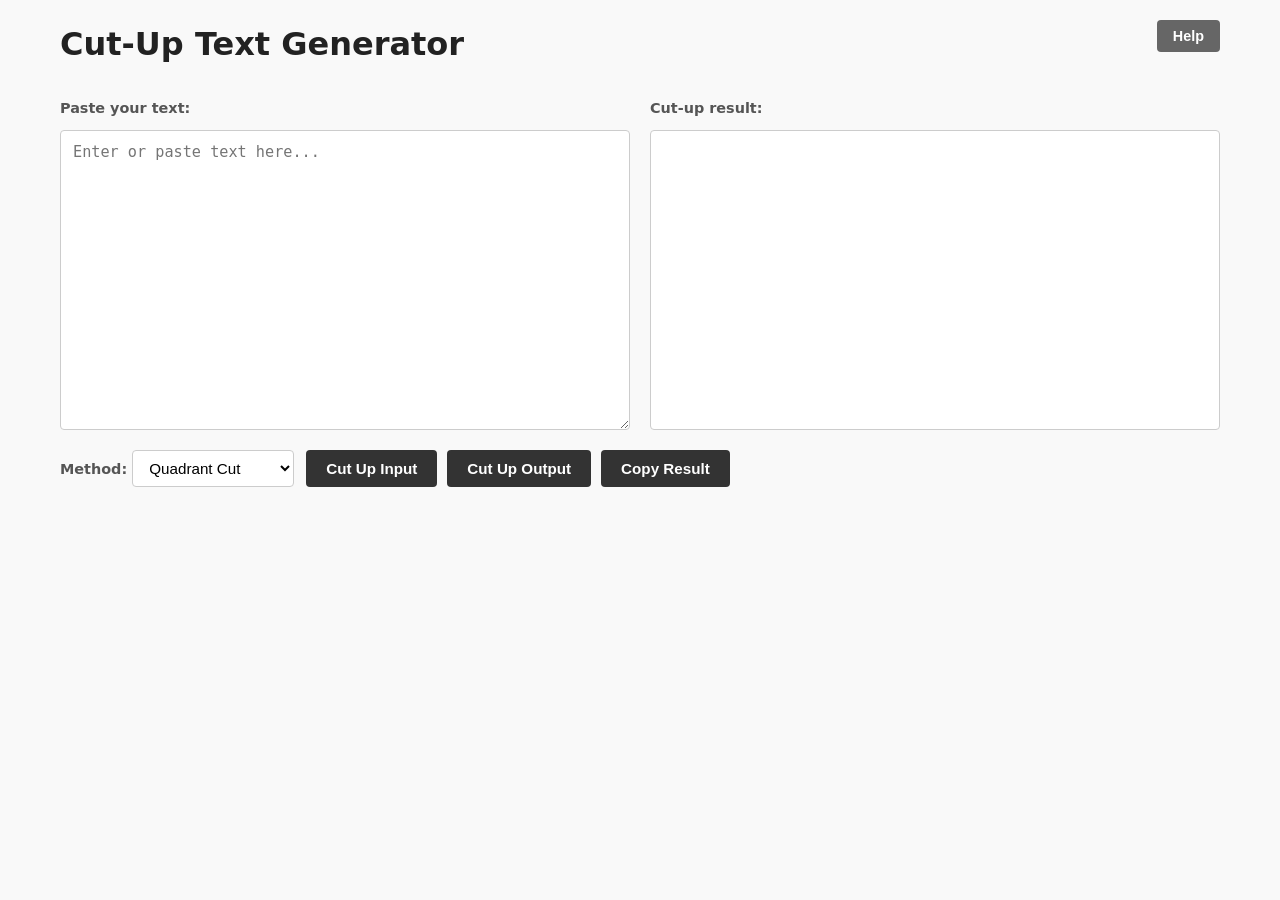
==== src/index.html @ 4b3cc9c2 "Organize repository structure for better maintainability Restructure the project with clear separati" ====
<!DOCTYPE html>
<html lang="en">
<head>
  <meta charset="UTF-8">
  <meta name="viewport" content="width=device-width, initial-scale=1.0">
  <title>Cut-Up Text Generator</title>
  <link rel="stylesheet" href="style.css">
</head>
<body>
  <h1>Cut-Up Text Generator <button id="helpToggle" style="float: right; padding: 8px 16px; font-size: 0.9rem; background: #666; color: white; border: none; border-radius: 4px; cursor: pointer;">Help</button></h1>

  <div class="container">
    <div class="panel">
      <label for="input">Paste your text:</label>
      <textarea id="input" placeholder="Enter or paste text here..."></textarea>
    </div>

    <div class="panel">
      <label for="output">Cut-up result:</label>
      <div id="output"></div>
    </div>
  </div>

  <div class="controls">
    <div>
      <label for="method">Method:</label>
      <select id="method">
        <option value="quadrant">Quadrant Cut</option>
        <option value="fold-in">Fold-In</option>
        <option value="line-shuffle">Line Shuffle</option>
        <option value="sentence-shuffle">Sentence Shuffle</option>
        <option value="word-scramble">Word Scramble</option>
      </select>
    </div>

    <div class="button-row">
      <button id="cutBtn">Cut Up Input</button>
      <button id="cutOutputBtn">Cut Up Output</button>
      <button id="copyBtn">Copy Result</button>
    </div>
  </div>

  <div id="helpPanel" style="display: none; margin-top: 40px; padding: 20px; background: #f5f5f5; border-radius: 4px; border-left: 4px solid #333;">
    <h2>About Cut-Up Techniques</h2>
    <p>
      The cut-up technique was pioneered by Brion Gysin and popularized by William S. Burroughs.
      It involves physically cutting a text into pieces and rearranging them to create new, often surreal,
      combinations. This app applies these techniques digitally using only words, lines, or sentences from your input.
    </p>

    <div class="method-help">
      <h3>Quadrant Cut (2D)</h3>
      <p>
        <strong>How it works:</strong> The true Burroughs method: wraps your text into a 2D grid, makes a horizontal cut through the middle and a vertical cut through the middle, creating 4 quadrants. Then randomly shuffles the 4 quadrants and reassembles them. This is faithful to Burroughs's original physical technique with scissors and tape.
      </p>
      <p><strong>Example (80 char width):</strong></p>
      <div class="example">
        <div><strong>Input:</strong>
          <pre>The cat sat on the mat and slept all day
long in the sun by the window sill
The dog ran in the park with friends and
played fetch all day until sunset</pre>
        </div>
        <div><strong>Output (quadrants shuffled):</strong>
          <pre>played fetch all day until sunset
The dog ran in the park with friends and
The cat sat on the mat and slept all day
long in the sun by the window sill</pre>
        </div>
      </div>
    </div>

    <div class="method-help">
      <h3>Fold-In</h3>
      <p>
        <strong>How it works:</strong> Splits the text in half by lines, then interleaves them—alternating lines from the first half and second half.
        This mimics Gysin's original fold-in technique where you'd fold a page in half and read across the seam.
      </p>
      <p><strong>Example:</strong></p>
      <div class="example">
        <div><strong>Input (6 lines):</strong>
          <pre>Line 1
Line 2
Line 3
---
Line 4
Line 5
Line 6</pre>
        </div>
        <div><strong>Output (interleaved):</strong>
          <pre>Line 1
Line 4
Line 2
Line 5
Line 3
Line 6</pre>
        </div>
      </div>
    </div>

    <div class="method-help">
      <h3>Line Shuffle</h3>
      <p>
        <strong>How it works:</strong> Cuts your text into individual lines and randomly shuffles them.
        A looser technique that destroys paragraph structure while keeping each line intact.
      </p>
      <p><strong>Example:</strong></p>
      <div class="example">
        <div><strong>Input:</strong>
          <pre>The cat sat on the mat.
The dog ran in the park.
The bird flew in the sky.</pre>
        </div>
        <div><strong>Output (lines shuffled):</strong>
          <pre>The bird flew in the sky.
The cat sat on the mat.
The dog ran in the park.</pre>
        </div>
      </div>
    </div>

    <div class="method-help">
      <h3>Sentence Shuffle</h3>
      <p>
        <strong>How it works:</strong> Cuts your text into sentences (split on . ! ?) and randomly shuffles them.
        Preserves more grammatical structure than line shuffle while still creating unexpected juxtapositions.
      </p>
      <p><strong>Example:</strong></p>
      <div class="example">
        <div><strong>Input:</strong>
          <pre>The cat sat. The dog ran. The bird flew.</pre>
        </div>
        <div><strong>Output (sentences shuffled):</strong>
          <pre>The dog ran. The bird flew. The cat sat.</pre>
        </div>
      </div>
    </div>

    <div class="method-help">
      <h3>Word Scramble</h3>
      <p>
        <strong>How it works:</strong> Cuts your text into individual words and randomly shuffles them.
        The most extreme technique—destroys grammar and word order, often creating pure chaos or unexpected poetry.
        This is similar to techniques Burroughs used in his most experimental work.
      </p>
      <p><strong>Example:</strong></p>
      <div class="example">
        <div><strong>Input:</strong>
          <pre>The cat sat on the mat</pre>
        </div>
        <div><strong>Output (words scrambled):</strong>
          <pre>mat on The cat the sat</pre>
        </div>
      </div>
    </div>

    <h3>Tips for Experimentation</h3>
    <ul>
      <li><strong>Layer techniques:</strong> Use "Cut Up Output" to apply different methods sequentially. Word Scramble → Sentence Shuffle can create interesting effects.</li>
      <li><strong>Try different source texts:</strong> Poetry works well, but try prose, lists, or even mixed media (recipes, instructions, song lyrics).</li>
      <li><strong>Embrace chance:</strong> The unexpected juxtapositions are the point. Keep clicking to explore different cuts.</li>
    </ul>
  </div>

  <script>
    function tokenize(text, unit, pageWidth = 80) {
      if (!text || !text.trim()) {
        return [];
      }

      switch (unit) {
        case 'word':
          return text.split(/\s+/).filter(w => w.length > 0);

        case 'line':
          return text.split('\n');

        case 'sentence': {
          const sentences = [];
          let current = '';
          for (let i = 0; i < text.length; i++) {
            current += text[i];
            if ((text[i] === '.' || text[i] === '!' || text[i] === '?') &&
                (i === text.length - 1 || /\s/.test(text[i + 1]))) {
              sentences.push(current.trim());
              current = '';
            }
          }
          if (current.trim()) {
            sentences.push(current.trim());
          }
          return sentences.filter(s => s.length > 0);
        }

        case 'quadrant2d': {
          const lines = text.split('\n');
          return { lines, pageWidth };
        }

        default:
          return [text];
      }
    }

    function quadrantCut2D(textData) {
      const { lines, pageWidth } = textData;
      if (lines.length < 2) return lines;

      const midRow = Math.floor(lines.length / 2);
      const topLines = lines.slice(0, midRow);
      const bottomLines = lines.slice(midRow);

      const topLeft = [];
      const topRight = [];
      const bottomLeft = [];
      const bottomRight = [];

      const midCol = Math.floor(pageWidth / 2);

      for (const line of topLines) {
        topLeft.push(line.slice(0, midCol));
        topRight.push(line.slice(midCol));
      }

      for (const line of bottomLines) {
        bottomLeft.push(line.slice(0, midCol));
        bottomRight.push(line.slice(midCol));
      }

      const quadrants = [topLeft, topRight, bottomLeft, bottomRight];
      const shuffled = shuffle(quadrants);

      const result = [];
      const maxLines = Math.max(...shuffled.map(q => q.length));

      for (let i = 0; i < maxLines; i++) {
        let row = '';
        row += (shuffled[0][i] || '').padEnd(midCol);
        row += (shuffled[1][i] || '').padEnd(midCol);
        result.push(row);
      }

      for (let i = 0; i < maxLines; i++) {
        let row = '';
        row += (shuffled[2][i] || '').padEnd(midCol);
        row += (shuffled[3][i] || '').padEnd(midCol);
        result.push(row);
      }

      return result.join('\n');
    }

    function shuffle(chunks) {
      const arr = [...chunks];
      for (let i = arr.length - 1; i > 0; i--) {
        const j = Math.floor(Math.random() * (i + 1));
        [arr[i], arr[j]] = [arr[j], arr[i]];
      }
      return arr;
    }

    function foldIn(chunks) {
      if (chunks.length < 2) return chunks;

      const mid = Math.floor(chunks.length / 2);
      const first = chunks.slice(0, mid);
      const second = chunks.slice(mid);

      const result = [];
      const maxLen = Math.max(first.length, second.length);

      for (let i = 0; i < maxLen; i++) {
        if (i < first.length) result.push(first[i]);
        if (i < second.length) result.push(second[i]);
      }

      return result;
    }

    function join(chunks, unit) {
      if (chunks.length === 0) return '';

      switch (unit) {
        case 'word':
          return chunks.join(' ');
        case 'line':
          return chunks.join('\n');
        case 'sentence':
          return chunks.join(' ');
        case 'segment':
          return chunks.join('');
        default:
          return chunks.join('');
      }
    }

    function cutUp(text, method, options = {}) {
      const { pageWidth = 80 } = options;

      if (!text || !text.trim()) {
        return text;
      }

      if (method === 'quadrant') {
        const textData = tokenize(text, 'quadrant2d', pageWidth);
        return quadrantCut2D(textData);
      }

      let unit;
      switch (method) {
        case 'fold-in':
          unit = 'line';
          break;
        case 'line-shuffle':
          unit = 'line';
          break;
        case 'sentence-shuffle':
          unit = 'sentence';
          break;
        case 'word-scramble':
          unit = 'word';
          break;
        default:
          return text;
      }

      let chunks = tokenize(text, unit);

      if (chunks.length < 2) {
        return text;
      }

      let result;
      switch (method) {
        case 'fold-in':
          result = foldIn(chunks);
          break;
        case 'line-shuffle':
        case 'sentence-shuffle':
        case 'word-scramble':
          result = shuffle(chunks);
          break;
        default:
          result = chunks;
      }

      return join(result, unit);
    }

    const inputEl = document.getElementById('input');
    const outputEl = document.getElementById('output');
    const methodEl = document.getElementById('method');
    const cutBtn = document.getElementById('cutBtn');
    const cutOutputBtn = document.getElementById('cutOutputBtn');
    const copyBtn = document.getElementById('copyBtn');
    const helpToggle = document.getElementById('helpToggle');
    const helpPanel = document.getElementById('helpPanel');

    function performCutUp() {
      const text = inputEl.value;
      const method = methodEl.value;

      const result = cutUp(text, method, { pageWidth: 80 });
      outputEl.textContent = result;
    }

    methodEl.addEventListener('change', () => {
      toggleSegmentControl();
    });

    cutBtn.addEventListener('click', performCutUp);

    cutOutputBtn.addEventListener('click', () => {
      const text = outputEl.textContent;
      if (!text) {
        alert('No output to cut up. Generate a cut-up first.');
        return;
      }
      const method = methodEl.value;

      const result = cutUp(text, method, { pageWidth: 80 });
      outputEl.textContent = result;
    });

    copyBtn.addEventListener('click', async () => {
      try {
        await navigator.clipboard.writeText(outputEl.textContent);
        const originalText = copyBtn.textContent;
        copyBtn.textContent = 'Copied!';
        setTimeout(() => {
          copyBtn.textContent = originalText;
        }, 2000);
      } catch (err) {
        console.error('Failed to copy:', err);
        copyBtn.textContent = 'Copy failed';
        setTimeout(() => {
          copyBtn.textContent = 'Copy Result';
        }, 2000);
      }
    });

    helpToggle.addEventListener('click', () => {
      helpPanel.style.display = helpPanel.style.display === 'none' ? 'block' : 'none';
    });
  </script>
</body>
</html>
---- src/style.css ----
* {
  box-sizing: border-box;
}

html {
  font-family: system-ui, -apple-system, sans-serif;
  line-height: 1.5;
}

body {
  margin: 0;
  padding: 20px;
  background: #f9f9f9;
  color: #333;
  max-width: 1200px;
  margin: 0 auto;
}

h1 {
  font-size: 2rem;
  margin: 0 0 30px 0;
  color: #222;
}

.container {
  display: grid;
  grid-template-columns: 1fr 1fr;
  gap: 20px;
  margin-bottom: 20px;
}

@media (max-width: 768px) {
  .container {
    grid-template-columns: 1fr;
  }
}

.panel {
  display: flex;
  flex-direction: column;
  gap: 10px;
}

label {
  font-size: 0.9rem;
  font-weight: 600;
  color: #555;
}

textarea {
  flex: 1;
  padding: 12px;
  border: 1px solid #ccc;
  border-radius: 4px;
  font-family: monospace;
  font-size: 0.95rem;
  resize: vertical;
  min-height: 300px;
}

textarea:focus {
  outline: none;
  border-color: #333;
  background: #fff;
}

#output {
  flex: 1;
  padding: 12px;
  border: 1px solid #ccc;
  border-radius: 4px;
  font-family: monospace;
  font-size: 0.95rem;
  background: #fff;
  overflow-y: auto;
  white-space: pre-wrap;
  word-break: break-word;
  min-height: 300px;
  color: #444;
}

.controls {
  display: flex;
  gap: 12px;
  flex-wrap: wrap;
  align-items: flex-end;
}

select,
input[type="number"] {
  padding: 8px 12px;
  border: 1px solid #ccc;
  border-radius: 4px;
  font-size: 0.95rem;
  background: #fff;
  cursor: pointer;
}

select:focus,
input[type="number"]:focus {
  outline: none;
  border-color: #333;
}

button {
  padding: 10px 20px;
  background: #333;
  color: #fff;
  border: none;
  border-radius: 4px;
  font-size: 0.95rem;
  font-weight: 600;
  cursor: pointer;
  transition: background 0.2s;
}

button:hover {
  background: #555;
}

button:active {
  background: #222;
}

.button-row {
  display: flex;
  gap: 10px;
  flex-wrap: wrap;
}

.method-help {
  margin: 20px 0;
  padding: 15px;
  background: white;
  border-radius: 4px;
  border-left: 3px solid #ccc;
}

.method-help h3 {
  margin-top: 0;
  color: #222;
}

.method-help p {
  margin: 10px 0;
  font-size: 0.95rem;
  line-height: 1.6;
}

.example {
  display: grid;
  grid-template-columns: 1fr 1fr;
  gap: 15px;
  margin: 10px 0;
}

@media (max-width: 768px) {
  .example {
    grid-template-columns: 1fr;
  }
}

.example div {
  background: #f9f9f9;
  padding: 12px;
  border-radius: 3px;
  border: 1px solid #e0e0e0;
}

.example pre {
  margin: 8px 0;
  font-size: 0.85rem;
  overflow-x: auto;
  line-height: 1.4;
}
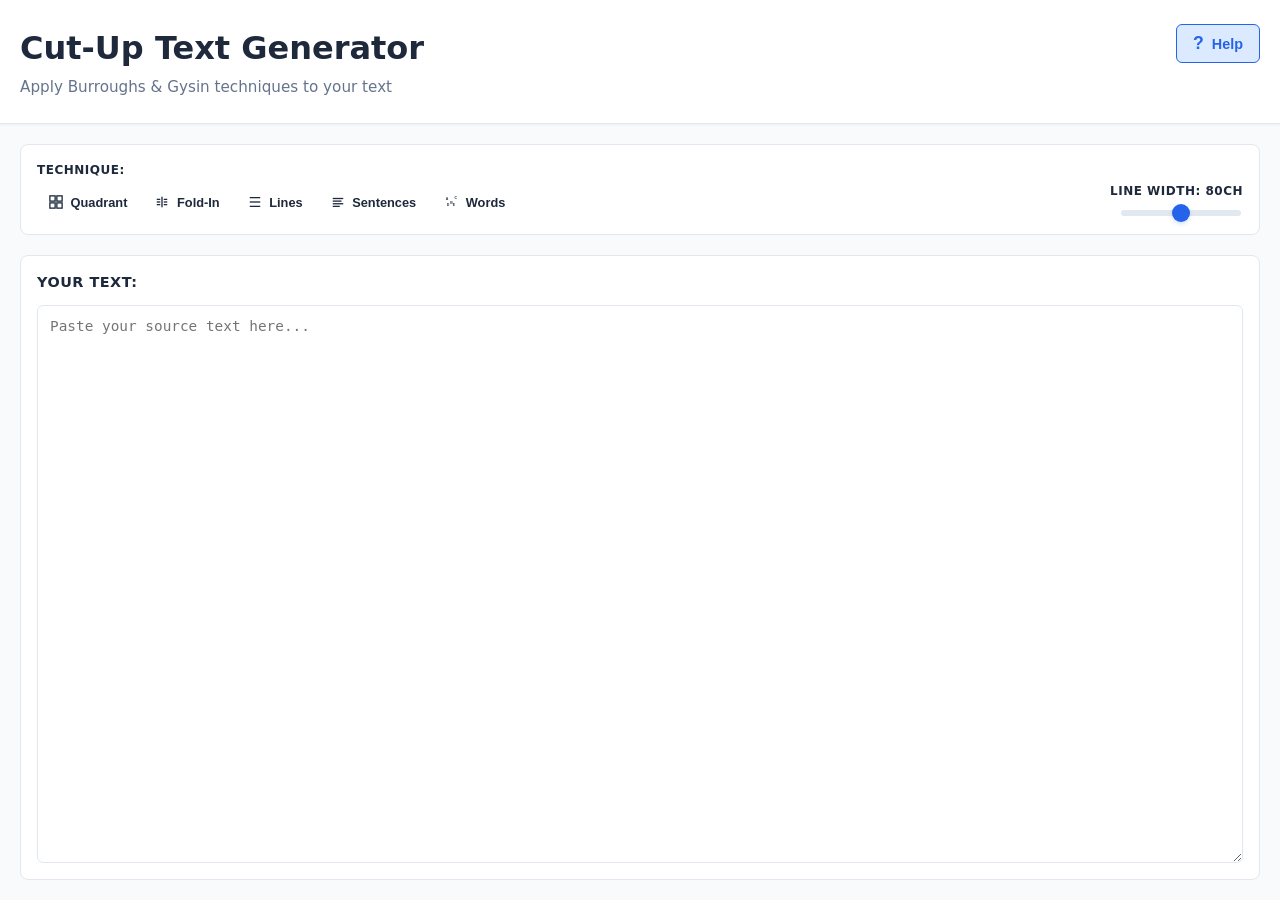
==== commit 92c76cc3: "Merge remote-tracking branch 'origin/main' into worktree-testing-framework # Conflicts: #	README.md" ====
--- a/src/index.html
+++ b/src/index.html
@@ -7,160 +7,59 @@
   <link rel="stylesheet" href="style.css">
 </head>
 <body>
-  <h1>Cut-Up Text Generator <button id="helpToggle" style="float: right; padding: 8px 16px; font-size: 0.9rem; background: #666; color: white; border: none; border-radius: 4px; cursor: pointer;">Help</button></h1>
-
-  <div class="container">
-    <div class="panel">
-      <label for="input">Paste your text:</label>
-      <textarea id="input" placeholder="Enter or paste text here..."></textarea>
+  <header class="app-header">
+    <div class="header-content">
+      <div>
+        <h1>Cut-Up Text Generator</h1>
+        <p class="tagline">Apply Burroughs & Gysin techniques to your text</p>
+      </div>
+      <button id="helpToggle" class="help-btn" aria-label="Toggle help panel">
+        <span>?</span>
+        <span class="help-label">Help</span>
+      </button>
     </div>
-
-    <div class="panel">
-      <label for="output">Cut-up result:</label>
-      <div id="output"></div>
-    </div>
-  </div>
-
-  <div class="controls">
-    <div>
-      <label for="method">Method:</label>
-      <select id="method">
-        <option value="quadrant">Quadrant Cut</option>
-        <option value="fold-in">Fold-In</option>
-        <option value="line-shuffle">Line Shuffle</option>
-        <option value="sentence-shuffle">Sentence Shuffle</option>
-        <option value="word-scramble">Word Scramble</option>
-      </select>
-    </div>
-
-    <div class="button-row">
-      <button id="cutBtn">Cut Up Input</button>
-      <button id="cutOutputBtn">Cut Up Output</button>
-      <button id="copyBtn">Copy Result</button>
-    </div>
-  </div>
-
-  <div id="helpPanel" style="display: none; margin-top: 40px; padding: 20px; background: #f5f5f5; border-radius: 4px; border-left: 4px solid #333;">
-    <h2>About Cut-Up Techniques</h2>
-    <p>
-      The cut-up technique was pioneered by Brion Gysin and popularized by William S. Burroughs.
-      It involves physically cutting a text into pieces and rearranging them to create new, often surreal,
-      combinations. This app applies these techniques digitally using only words, lines, or sentences from your input.
-    </p>
-
-    <div class="method-help">
-      <h3>Quadrant Cut (2D)</h3>
-      <p>
-        <strong>How it works:</strong> The true Burroughs method: wraps your text into a 2D grid, makes a horizontal cut through the middle and a vertical cut through the middle, creating 4 quadrants. Then randomly shuffles the 4 quadrants and reassembles them. This is faithful to Burroughs's original physical technique with scissors and tape.
-      </p>
-      <p><strong>Example (80 char width):</strong></p>
-      <div class="example">
-        <div><strong>Input:</strong>
-          <pre>The cat sat on the mat and slept all day
-long in the sun by the window sill
-The dog ran in the park with friends and
-played fetch all day until sunset</pre>
-        </div>
-        <div><strong>Output (quadrants shuffled):</strong>
-          <pre>played fetch all day until sunset
-The dog ran in the park with friends and
-The cat sat on the mat and slept all day
-long in the sun by the window sill</pre>
+  </header>
+
+  <main class="app-main">
+    <div class="controls-panel">
+      <div class="control-section">
+        <label>Technique:</label>
+        <div class="method-buttons">
+          <button class="btn btn-method" data-method="quadrant" title="Wraps text into a 2D grid and shuffles the 4 quadrants">
+            <svg viewBox="0 0 16 16" class="method-icon"><rect x="1" y="1" width="6" height="6" fill="none" stroke="currentColor" stroke-width="1.5"/><rect x="9" y="1" width="6" height="6" fill="none" stroke="currentColor" stroke-width="1.5"/><rect x="1" y="9" width="6" height="6" fill="none" stroke="currentColor" stroke-width="1.5"/><rect x="9" y="9" width="6" height="6" fill="none" stroke="currentColor" stroke-width="1.5"/></svg>
+            Quadrant
+          </button>
+          <button class="btn btn-method" data-method="fold-in" title="Splits text by lines and interleaves them together">
+            <svg viewBox="0 0 16 16" class="method-icon"><line x1="8" y1="2" x2="8" y2="14" stroke="currentColor" stroke-width="1.5"/><line x1="2" y1="5" x2="6" y2="5" stroke="currentColor" stroke-width="1.5"/><line x1="10" y1="5" x2="14" y2="5" stroke="currentColor" stroke-width="1.5"/><line x1="2" y1="8" x2="6" y2="8" stroke="currentColor" stroke-width="1.5"/><line x1="10" y1="8" x2="14" y2="8" stroke="currentColor" stroke-width="1.5"/><line x1="2" y1="11" x2="6" y2="11" stroke="currentColor" stroke-width="1.5"/><line x1="10" y1="11" x2="14" y2="11" stroke="currentColor" stroke-width="1.5"/></svg>
+            Fold-In
+          </button>
+          <button class="btn btn-method" data-method="line-shuffle" title="Cuts text into lines and randomly shuffles them">
+            <svg viewBox="0 0 16 16" class="method-icon"><line x1="2" y1="3" x2="14" y2="3" stroke="currentColor" stroke-width="1.5"/><line x1="2" y1="8" x2="14" y2="8" stroke="currentColor" stroke-width="1.5"/><line x1="2" y1="13" x2="14" y2="13" stroke="currentColor" stroke-width="1.5"/></svg>
+            Lines
+          </button>
+          <button class="btn btn-method" data-method="sentence-shuffle" title="Cuts text into sentences and randomly shuffles them">
+            <svg viewBox="0 0 16 16" class="method-icon"><line x1="2" y1="4" x2="14" y2="4" stroke="currentColor" stroke-width="1.5"/><line x1="2" y1="7" x2="12" y2="7" stroke="currentColor" stroke-width="1.5"/><line x1="2" y1="10" x2="14" y2="10" stroke="currentColor" stroke-width="1.5"/><line x1="2" y1="13" x2="10" y2="13" stroke="currentColor" stroke-width="1.5"/></svg>
+            Sentences
+          </button>
+          <button class="btn btn-method" data-method="word-scramble" title="Cuts text into words and randomly shuffles them">
+            <svg viewBox="0 0 16 16" class="method-icon"><text x="2" y="6" font-size="4" font-weight="bold" fill="currentColor">A</text><text x="7" y="10" font-size="4" font-weight="bold" fill="currentColor">B</text><text x="12" y="5" font-size="4" font-weight="bold" fill="currentColor">C</text><text x="3" y="13" font-size="4" font-weight="bold" fill="currentColor">D</text><text x="10" y="12" font-size="4" font-weight="bold" fill="currentColor">E</text></svg>
+            Words
+          </button>
         </div>
       </div>
-    </div>
-
-    <div class="method-help">
-      <h3>Fold-In</h3>
-      <p>
-        <strong>How it works:</strong> Splits the text in half by lines, then interleaves them—alternating lines from the first half and second half.
-        This mimics Gysin's original fold-in technique where you'd fold a page in half and read across the seam.
-      </p>
-      <p><strong>Example:</strong></p>
-      <div class="example">
-        <div><strong>Input (6 lines):</strong>
-          <pre>Line 1
-Line 2
-Line 3
----
-Line 4
-Line 5
-Line 6</pre>
-        </div>
-        <div><strong>Output (interleaved):</strong>
-          <pre>Line 1
-Line 4
-Line 2
-Line 5
-Line 3
-Line 6</pre>
-        </div>
+
+      <div class="control-section">
+        <label for="widthSlider">Line width: <span id="widthValue">80</span>ch</label>
+        <input type="range" id="widthSlider" min="40" max="120" value="80" step="1" class="width-slider">
       </div>
     </div>
 
-    <div class="method-help">
-      <h3>Line Shuffle</h3>
-      <p>
-        <strong>How it works:</strong> Cuts your text into individual lines and randomly shuffles them.
-        A looser technique that destroys paragraph structure while keeping each line intact.
-      </p>
-      <p><strong>Example:</strong></p>
-      <div class="example">
-        <div><strong>Input:</strong>
-          <pre>The cat sat on the mat.
-The dog ran in the park.
-The bird flew in the sky.</pre>
-        </div>
-        <div><strong>Output (lines shuffled):</strong>
-          <pre>The bird flew in the sky.
-The cat sat on the mat.
-The dog ran in the park.</pre>
-        </div>
-      </div>
+    <div class="input-panel panel">
+      <label for="input">Your text:</label>
+      <textarea id="input" placeholder="Paste your source text here..."></textarea>
     </div>
-
-    <div class="method-help">
-      <h3>Sentence Shuffle</h3>
-      <p>
-        <strong>How it works:</strong> Cuts your text into sentences (split on . ! ?) and randomly shuffles them.
-        Preserves more grammatical structure than line shuffle while still creating unexpected juxtapositions.
-      </p>
-      <p><strong>Example:</strong></p>
-      <div class="example">
-        <div><strong>Input:</strong>
-          <pre>The cat sat. The dog ran. The bird flew.</pre>
-        </div>
-        <div><strong>Output (sentences shuffled):</strong>
-          <pre>The dog ran. The bird flew. The cat sat.</pre>
-        </div>
-      </div>
-    </div>
-
-    <div class="method-help">
-      <h3>Word Scramble</h3>
-      <p>
-        <strong>How it works:</strong> Cuts your text into individual words and randomly shuffles them.
-        The most extreme technique—destroys grammar and word order, often creating pure chaos or unexpected poetry.
-        This is similar to techniques Burroughs used in his most experimental work.
-      </p>
-      <p><strong>Example:</strong></p>
-      <div class="example">
-        <div><strong>Input:</strong>
-          <pre>The cat sat on the mat</pre>
-        </div>
-        <div><strong>Output (words scrambled):</strong>
-          <pre>mat on The cat the sat</pre>
-        </div>
-      </div>
-    </div>
-
-    <h3>Tips for Experimentation</h3>
-    <ul>
-      <li><strong>Layer techniques:</strong> Use "Cut Up Output" to apply different methods sequentially. Word Scramble → Sentence Shuffle can create interesting effects.</li>
-      <li><strong>Try different source texts:</strong> Poetry works well, but try prose, lists, or even mixed media (recipes, instructions, song lyrics).</li>
-      <li><strong>Embrace chance:</strong> The unexpected juxtapositions are the point. Keep clicking to explore different cuts.</li>
-    </ul>
-  </div>
+  </main>
+
 
   <script>
     function tokenize(text, unit, pageWidth = 80) {
@@ -294,6 +193,33 @@
       }
     }
 
+    function smartWrap(text, width) {
+      if (!text || width <= 0) return text;
+
+      const lines = text.split('\n');
+      return lines.map(line => {
+        if (line.length <= width) return line;
+
+        const words = line.split(' ');
+        const wrappedLines = [];
+        let currentLine = '';
+
+        for (const word of words) {
+          if (currentLine.length === 0) {
+            currentLine = word;
+          } else if ((currentLine + ' ' + word).length <= width) {
+            currentLine += ' ' + word;
+          } else {
+            if (currentLine) wrappedLines.push(currentLine);
+            currentLine = word;
+          }
+        }
+
+        if (currentLine) wrappedLines.push(currentLine);
+        return wrappedLines.join('\n');
+      }).join('\n');
+    }
+
     function cutUp(text, method, options = {}) {
       const { pageWidth = 80 } = options;
 
@@ -348,59 +274,35 @@
     }
 
     const inputEl = document.getElementById('input');
-    const outputEl = document.getElementById('output');
-    const methodEl = document.getElementById('method');
-    const cutBtn = document.getElementById('cutBtn');
-    const cutOutputBtn = document.getElementById('cutOutputBtn');
-    const copyBtn = document.getElementById('copyBtn');
-    const helpToggle = document.getElementById('helpToggle');
-    const helpPanel = document.getElementById('helpPanel');
+    const methodButtons = document.querySelectorAll('.btn-method');
+    const widthSlider = document.getElementById('widthSlider');
+    const widthValue = document.getElementById('widthValue');
+
+    let selectedMethod = 'quadrant';
+    let selectedWidth = 80;
 
     function performCutUp() {
       const text = inputEl.value;
-      const method = methodEl.value;
-
-      const result = cutUp(text, method, { pageWidth: 80 });
-      outputEl.textContent = result;
-    }
-
-    methodEl.addEventListener('change', () => {
-      toggleSegmentControl();
+      if (!text.trim()) {
+        return;
+      }
+
+      const result = cutUp(text, selectedMethod, { pageWidth: selectedWidth });
+      const wrapped = smartWrap(result, selectedWidth);
+      inputEl.value = wrapped;
+    }
+
+    methodButtons.forEach(btn => {
+      btn.addEventListener('click', () => {
+        selectedMethod = btn.dataset.method;
+        performCutUp();
+      });
     });
 
-    cutBtn.addEventListener('click', performCutUp);
-
-    cutOutputBtn.addEventListener('click', () => {
-      const text = outputEl.textContent;
-      if (!text) {
-        alert('No output to cut up. Generate a cut-up first.');
-        return;
-      }
-      const method = methodEl.value;
-
-      const result = cutUp(text, method, { pageWidth: 80 });
-      outputEl.textContent = result;
-    });
-
-    copyBtn.addEventListener('click', async () => {
-      try {
-        await navigator.clipboard.writeText(outputEl.textContent);
-        const originalText = copyBtn.textContent;
-        copyBtn.textContent = 'Copied!';
-        setTimeout(() => {
-          copyBtn.textContent = originalText;
-        }, 2000);
-      } catch (err) {
-        console.error('Failed to copy:', err);
-        copyBtn.textContent = 'Copy failed';
-        setTimeout(() => {
-          copyBtn.textContent = 'Copy Result';
-        }, 2000);
-      }
-    });
-
-    helpToggle.addEventListener('click', () => {
-      helpPanel.style.display = helpPanel.style.display === 'none' ? 'block' : 'none';
+    widthSlider.addEventListener('input', () => {
+      selectedWidth = parseInt(widthSlider.value);
+      widthValue.textContent = selectedWidth;
+      performCutUp();
     });
   </script>
 </body>
--- a/src/style.css
+++ b/src/style.css
@@ -5,145 +5,349 @@
 html {
   font-family: system-ui, -apple-system, sans-serif;
   line-height: 1.5;
+  --primary: #2563eb;
+  --primary-dark: #1e40af;
+  --primary-light: #dbeafe;
+  --secondary: #64748b;
+  --text: #1e293b;
+  --text-muted: #64748b;
+  --border: #e2e8f0;
+  --bg: #f8fafc;
+  --bg-panel: #ffffff;
 }
 
 body {
   margin: 0;
-  padding: 20px;
-  background: #f9f9f9;
-  color: #333;
-  max-width: 1200px;
+  padding: 0;
+  background: var(--bg);
+  color: var(--text);
+  display: flex;
+  flex-direction: column;
+  height: 100vh;
+}
+
+/* Header */
+.app-header {
+  background: var(--bg-panel);
+  border-bottom: 1px solid var(--border);
+  padding: 24px 20px;
+  margin-bottom: 0;
+  box-shadow: 0 1px 3px rgba(0, 0, 0, 0.05);
+  flex-shrink: 0;
+}
+
+.header-content {
+  max-width: 1400px;
   margin: 0 auto;
-}
-
-h1 {
+  display: flex;
+  justify-content: space-between;
+  align-items: flex-start;
+  gap: 20px;
+}
+
+.app-header h1 {
   font-size: 2rem;
-  margin: 0 0 30px 0;
-  color: #222;
-}
-
-.container {
-  display: grid;
-  grid-template-columns: 1fr 1fr;
-  gap: 20px;
-  margin-bottom: 20px;
-}
-
-@media (max-width: 768px) {
-  .container {
-    grid-template-columns: 1fr;
-  }
-}
-
-.panel {
-  display: flex;
-  flex-direction: column;
-  gap: 10px;
-}
-
-label {
+  font-weight: 700;
+  margin: 0 0 4px 0;
+  color: var(--text);
+}
+
+.tagline {
+  margin: 0;
+  font-size: 0.95rem;
+  color: var(--text-muted);
+  font-weight: 400;
+}
+
+.help-btn {
+  display: flex;
+  align-items: center;
+  gap: 8px;
+  padding: 8px 16px;
+  background: var(--primary-light);
+  color: var(--primary);
+  border: 1px solid var(--primary);
+  border-radius: 6px;
   font-size: 0.9rem;
   font-weight: 600;
-  color: #555;
-}
-
+  cursor: pointer;
+  transition: all 0.2s;
+  white-space: nowrap;
+  text-decoration: none;
+}
+
+.help-btn:hover {
+  background: var(--primary);
+  color: white;
+  border-color: var(--primary);
+}
+
+.help-btn span:first-child {
+  font-size: 1.1rem;
+  font-weight: 700;
+}
+
+/* Main layout */
+.app-main {
+  max-width: 1400px;
+  margin: 0 auto;
+  width: 100%;
+  padding: 20px;
+  display: flex;
+  flex-direction: column;
+  gap: 20px;
+  flex: 1;
+  overflow-y: auto;
+  order: 2;
+}
+
+/* Panels */
+.panel {
+  display: flex;
+  flex-direction: column;
+  gap: 12px;
+  background: var(--bg-panel);
+  border: 1px solid var(--border);
+  border-radius: 8px;
+  padding: 16px;
+}
+
+.panel label {
+  font-size: 0.9rem;
+  font-weight: 600;
+  color: var(--text);
+  text-transform: uppercase;
+  letter-spacing: 0.5px;
+}
+
+.input-panel {
+  flex: 1;
+  min-height: 300px;
+}
+
+/* Textarea */
 textarea {
   flex: 1;
   padding: 12px;
-  border: 1px solid #ccc;
-  border-radius: 4px;
-  font-family: monospace;
-  font-size: 0.95rem;
+  border: 1px solid var(--border);
+  border-radius: 6px;
+  font-family: 'Monaco', 'Menlo', 'Ubuntu Mono', monospace;
+  font-size: 0.9rem;
   resize: vertical;
-  min-height: 300px;
+  min-height: 100px;
+  background: white;
+  color: var(--text);
+  transition: border-color 0.2s, background 0.2s;
 }
 
 textarea:focus {
   outline: none;
-  border-color: #333;
-  background: #fff;
-}
-
-#output {
+  border-color: var(--primary);
+  background: white;
+  box-shadow: 0 0 0 3px var(--primary-light);
+}
+
+/* Controls panel */
+.controls-panel {
+  display: flex;
+  flex-direction: row;
+  gap: 16px;
+  background: var(--bg-panel);
+  border: 1px solid var(--border);
+  border-radius: 8px;
+  padding: 16px;
+  flex-shrink: 0;
+  align-items: flex-end;
+}
+
+.control-section {
+  display: flex;
+  flex-direction: column;
+  gap: 8px;
+  flex: 0 0 auto;
+}
+
+.control-section label {
+  font-size: 0.75rem;
+  font-weight: 600;
+  color: var(--text);
+  text-transform: uppercase;
+  letter-spacing: 0.5px;
+  white-space: nowrap;
+}
+
+/* Method buttons */
+.method-buttons {
+  display: flex;
+  gap: 4px;
+  flex-wrap: wrap;
+}
+
+.btn-method {
+  background: var(--bg-panel);
+  color: var(--text);
+  border: 1px solid var(--border);
+  padding: 6px 10px;
+  font-size: 0.75rem;
+  text-align: center;
+  cursor: pointer;
+  transition: all 0.2s;
+  border-radius: 4px;
+  font-weight: 500;
+  white-space: nowrap;
+}
+
+.btn-method:hover {
+  background: var(--primary);
+  color: white;
+  border-color: var(--primary);
+  transform: translateY(-1px);
+}
+
+.btn-method:active {
+  transform: translateY(0);
+}
+
+.method-icon {
+  width: 14px;
+  height: 14px;
+  display: inline;
+  margin-right: 4px;
+  vertical-align: -2px;
+}
+
+/* Width slider */
+.width-slider {
+  width: 120px;
+  height: 6px;
+  border-radius: 3px;
+  background: var(--border);
+  outline: none;
+  -webkit-appearance: none;
+  appearance: none;
+  cursor: pointer;
+}
+
+.width-slider::-webkit-slider-thumb {
+  -webkit-appearance: none;
+  appearance: none;
+  width: 18px;
+  height: 18px;
+  border-radius: 50%;
+  background: var(--primary);
+  cursor: pointer;
+  transition: all 0.2s;
+  box-shadow: 0 2px 4px rgba(37, 99, 235, 0.2);
+}
+
+.width-slider::-webkit-slider-thumb:hover {
+  background: var(--primary-dark);
+  box-shadow: 0 4px 8px rgba(37, 99, 235, 0.3);
+}
+
+.width-slider::-moz-range-thumb {
+  width: 18px;
+  height: 18px;
+  border-radius: 50%;
+  background: var(--primary);
+  cursor: pointer;
+  border: none;
+  transition: all 0.2s;
+  box-shadow: 0 2px 4px rgba(37, 99, 235, 0.2);
+}
+
+.width-slider::-moz-range-thumb:hover {
+  background: var(--primary-dark);
+  box-shadow: 0 4px 8px rgba(37, 99, 235, 0.3);
+}
+
+/* Buttons */
+.btn {
+  padding: 8px 12px;
+  border: none;
+  border-radius: 6px;
+  font-size: 0.8rem;
+  font-weight: 600;
+  cursor: pointer;
+  transition: all 0.2s;
+  white-space: nowrap;
+}
+
+.btn-primary {
+  background: var(--primary);
+  color: white;
+}
+
+.btn-primary:hover {
+  background: var(--primary-dark);
+  transform: translateY(-2px);
+  box-shadow: 0 4px 12px rgba(37, 99, 235, 0.2);
+}
+
+.btn-primary:active {
+  transform: translateY(0);
+}
+
+.btn-secondary {
+  background: var(--secondary);
+  color: white;
+}
+
+.btn-secondary:hover {
+  background: #475569;
+  transform: translateY(-2px);
+  box-shadow: 0 4px 12px rgba(100, 116, 139, 0.15);
+}
+
+.btn-secondary:active {
+  transform: translateY(0);
+}
+
+.controls-panel .control-section:last-child {
   flex: 1;
-  padding: 12px;
-  border: 1px solid #ccc;
-  border-radius: 4px;
-  font-family: monospace;
-  font-size: 0.95rem;
-  background: #fff;
-  overflow-y: auto;
-  white-space: pre-wrap;
-  word-break: break-word;
-  min-height: 300px;
-  color: #444;
-}
-
-.controls {
-  display: flex;
-  gap: 12px;
-  flex-wrap: wrap;
+  display: flex;
+  gap: 8px;
+  justify-content: flex-end;
   align-items: flex-end;
 }
 
-select,
-input[type="number"] {
-  padding: 8px 12px;
-  border: 1px solid #ccc;
-  border-radius: 4px;
-  font-size: 0.95rem;
-  background: #fff;
-  cursor: pointer;
-}
-
-select:focus,
-input[type="number"]:focus {
-  outline: none;
-  border-color: #333;
-}
-
-button {
-  padding: 10px 20px;
-  background: #333;
-  color: #fff;
-  border: none;
-  border-radius: 4px;
-  font-size: 0.95rem;
-  font-weight: 600;
-  cursor: pointer;
-  transition: background 0.2s;
-}
-
-button:hover {
-  background: #555;
-}
-
-button:active {
-  background: #222;
-}
-
-.button-row {
-  display: flex;
-  gap: 10px;
-  flex-wrap: wrap;
+/* Help content page */
+.help-content {
+  max-width: 1400px;
+  margin: 0 auto;
+  padding: 20px;
+}
+
+.help-content h2 {
+  margin-top: 0;
+  color: var(--text);
+  font-size: 1.5rem;
+}
+
+.help-content p {
+  color: var(--text-muted);
+  line-height: 1.7;
+  margin: 12px 0;
 }
 
 .method-help {
   margin: 20px 0;
-  padding: 15px;
-  background: white;
-  border-radius: 4px;
-  border-left: 3px solid #ccc;
+  padding: 16px;
+  background: var(--bg);
+  border-radius: 6px;
+  border-left: 3px solid var(--primary);
 }
 
 .method-help h3 {
   margin-top: 0;
-  color: #222;
+  color: var(--text);
+  font-size: 1.1rem;
 }
 
 .method-help p {
   margin: 10px 0;
   font-size: 0.95rem;
+  color: var(--text-muted);
   line-height: 1.6;
 }
 
@@ -151,25 +355,74 @@
   display: grid;
   grid-template-columns: 1fr 1fr;
   gap: 15px;
-  margin: 10px 0;
+  margin: 12px 0;
 }
 
 @media (max-width: 768px) {
   .example {
     grid-template-columns: 1fr;
   }
+
+  .method-buttons {
+    grid-template-columns: repeat(2, 1fr);
+  }
 }
 
 .example div {
-  background: #f9f9f9;
+  background: white;
   padding: 12px;
-  border-radius: 3px;
-  border: 1px solid #e0e0e0;
+  border-radius: 4px;
+  border: 1px solid var(--border);
+}
+
+.example strong {
+  display: block;
+  margin-bottom: 8px;
+  color: var(--text);
+  font-size: 0.9rem;
 }
 
 .example pre {
-  margin: 8px 0;
+  margin: 0;
   font-size: 0.85rem;
   overflow-x: auto;
   line-height: 1.4;
-}
+  background: var(--bg);
+  padding: 8px;
+  border-radius: 4px;
+  color: var(--text);
+}
+
+.help-content ul {
+  list-style: none;
+  padding: 0;
+  margin: 16px 0;
+}
+
+.help-content li {
+  padding: 8px 0;
+  color: var(--text-muted);
+  line-height: 1.6;
+}
+
+.help-content li strong {
+  color: var(--text);
+}
+
+@media (max-width: 768px) {
+  .app-header h1 {
+    font-size: 1.5rem;
+  }
+
+  .header-content {
+    flex-direction: column;
+  }
+
+  .method-buttons {
+    grid-template-columns: 1fr;
+  }
+
+  .input-panel {
+    max-height: 120px;
+  }
+}
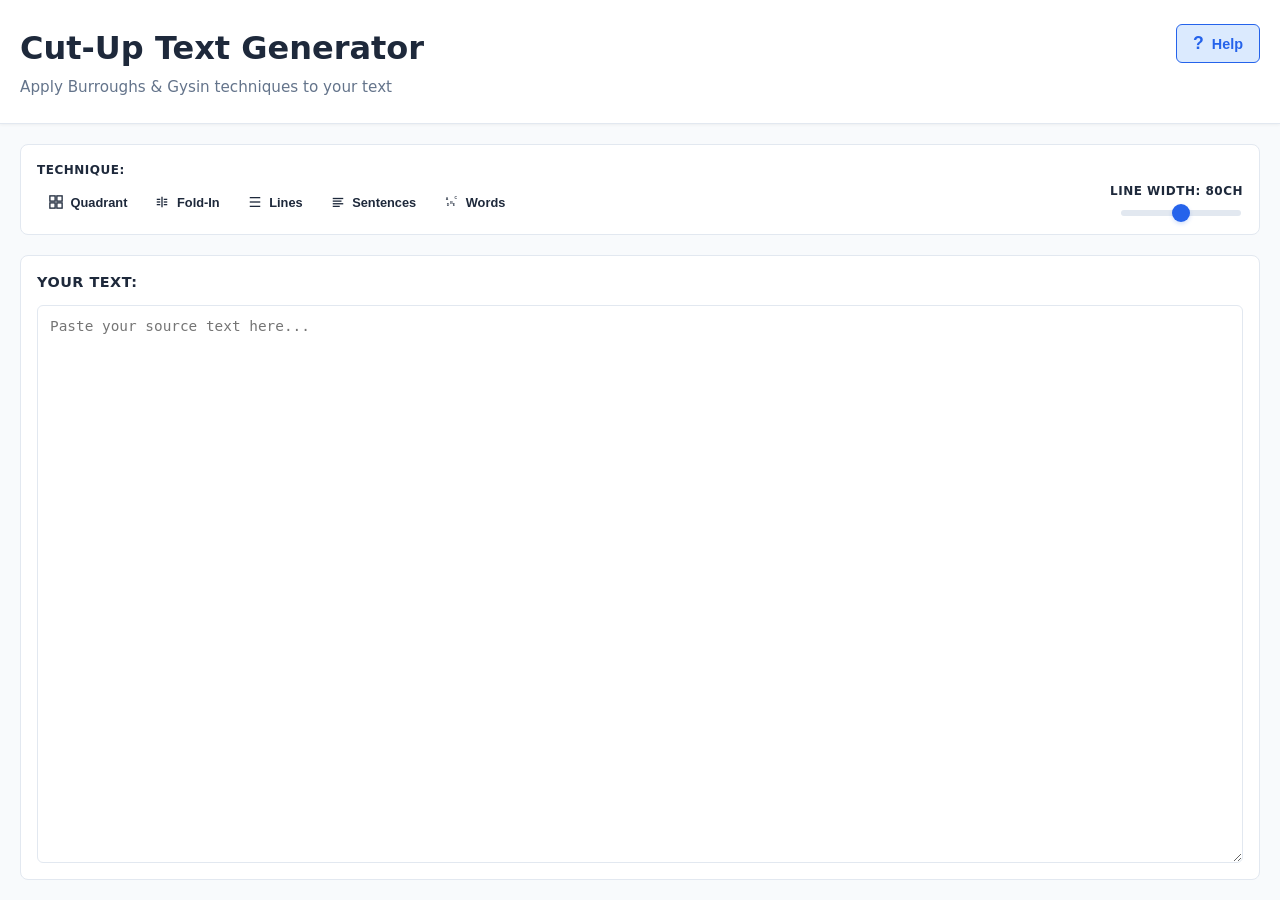
==== commit 1319b57f: "Consolidate duplicate code: eliminate 200+ lines of duplication Remove duplicate function implementa" ====
--- a/src/index.html
+++ b/src/index.html
@@ -61,217 +61,8 @@
   </main>
 
 
-  <script>
-    function tokenize(text, unit, pageWidth = 80) {
-      if (!text || !text.trim()) {
-        return [];
-      }
-
-      switch (unit) {
-        case 'word':
-          return text.split(/\s+/).filter(w => w.length > 0);
-
-        case 'line':
-          return text.split('\n');
-
-        case 'sentence': {
-          const sentences = [];
-          let current = '';
-          for (let i = 0; i < text.length; i++) {
-            current += text[i];
-            if ((text[i] === '.' || text[i] === '!' || text[i] === '?') &&
-                (i === text.length - 1 || /\s/.test(text[i + 1]))) {
-              sentences.push(current.trim());
-              current = '';
-            }
-          }
-          if (current.trim()) {
-            sentences.push(current.trim());
-          }
-          return sentences.filter(s => s.length > 0);
-        }
-
-        case 'quadrant2d': {
-          const lines = text.split('\n');
-          return { lines, pageWidth };
-        }
-
-        default:
-          return [text];
-      }
-    }
-
-    function quadrantCut2D(textData) {
-      const { lines, pageWidth } = textData;
-      if (lines.length < 2) return lines;
-
-      const midRow = Math.floor(lines.length / 2);
-      const topLines = lines.slice(0, midRow);
-      const bottomLines = lines.slice(midRow);
-
-      const topLeft = [];
-      const topRight = [];
-      const bottomLeft = [];
-      const bottomRight = [];
-
-      const midCol = Math.floor(pageWidth / 2);
-
-      for (const line of topLines) {
-        topLeft.push(line.slice(0, midCol));
-        topRight.push(line.slice(midCol));
-      }
-
-      for (const line of bottomLines) {
-        bottomLeft.push(line.slice(0, midCol));
-        bottomRight.push(line.slice(midCol));
-      }
-
-      const quadrants = [topLeft, topRight, bottomLeft, bottomRight];
-      const shuffled = shuffle(quadrants);
-
-      const result = [];
-      const maxLines = Math.max(...shuffled.map(q => q.length));
-
-      for (let i = 0; i < maxLines; i++) {
-        let row = '';
-        row += (shuffled[0][i] || '').padEnd(midCol);
-        row += (shuffled[1][i] || '').padEnd(midCol);
-        result.push(row);
-      }
-
-      for (let i = 0; i < maxLines; i++) {
-        let row = '';
-        row += (shuffled[2][i] || '').padEnd(midCol);
-        row += (shuffled[3][i] || '').padEnd(midCol);
-        result.push(row);
-      }
-
-      return result.join('\n');
-    }
-
-    function shuffle(chunks) {
-      const arr = [...chunks];
-      for (let i = arr.length - 1; i > 0; i--) {
-        const j = Math.floor(Math.random() * (i + 1));
-        [arr[i], arr[j]] = [arr[j], arr[i]];
-      }
-      return arr;
-    }
-
-    function foldIn(chunks) {
-      if (chunks.length < 2) return chunks;
-
-      const mid = Math.floor(chunks.length / 2);
-      const first = chunks.slice(0, mid);
-      const second = chunks.slice(mid);
-
-      const result = [];
-      const maxLen = Math.max(first.length, second.length);
-
-      for (let i = 0; i < maxLen; i++) {
-        if (i < first.length) result.push(first[i]);
-        if (i < second.length) result.push(second[i]);
-      }
-
-      return result;
-    }
-
-    function join(chunks, unit) {
-      if (chunks.length === 0) return '';
-
-      switch (unit) {
-        case 'word':
-          return chunks.join(' ');
-        case 'line':
-          return chunks.join('\n');
-        case 'sentence':
-          return chunks.join(' ');
-        case 'segment':
-          return chunks.join('');
-        default:
-          return chunks.join('');
-      }
-    }
-
-    function smartWrap(text, width) {
-      if (!text || width <= 0) return text;
-
-      const lines = text.split('\n');
-      return lines.map(line => {
-        if (line.length <= width) return line;
-
-        const words = line.split(' ');
-        const wrappedLines = [];
-        let currentLine = '';
-
-        for (const word of words) {
-          if (currentLine.length === 0) {
-            currentLine = word;
-          } else if ((currentLine + ' ' + word).length <= width) {
-            currentLine += ' ' + word;
-          } else {
-            if (currentLine) wrappedLines.push(currentLine);
-            currentLine = word;
-          }
-        }
-
-        if (currentLine) wrappedLines.push(currentLine);
-        return wrappedLines.join('\n');
-      }).join('\n');
-    }
-
-    function cutUp(text, method, options = {}) {
-      const { pageWidth = 80 } = options;
-
-      if (!text || !text.trim()) {
-        return text;
-      }
-
-      if (method === 'quadrant') {
-        const textData = tokenize(text, 'quadrant2d', pageWidth);
-        return quadrantCut2D(textData);
-      }
-
-      let unit;
-      switch (method) {
-        case 'fold-in':
-          unit = 'line';
-          break;
-        case 'line-shuffle':
-          unit = 'line';
-          break;
-        case 'sentence-shuffle':
-          unit = 'sentence';
-          break;
-        case 'word-scramble':
-          unit = 'word';
-          break;
-        default:
-          return text;
-      }
-
-      let chunks = tokenize(text, unit);
-
-      if (chunks.length < 2) {
-        return text;
-      }
-
-      let result;
-      switch (method) {
-        case 'fold-in':
-          result = foldIn(chunks);
-          break;
-        case 'line-shuffle':
-        case 'sentence-shuffle':
-        case 'word-scramble':
-          result = shuffle(chunks);
-          break;
-        default:
-          result = chunks;
-      }
-
-      return join(result, unit);
-    }
+  <script type="module">
+    import { cutUp, smartWrap } from './cutup.js';
 
     const inputEl = document.getElementById('input');
     const methodButtons = document.querySelectorAll('.btn-method');
